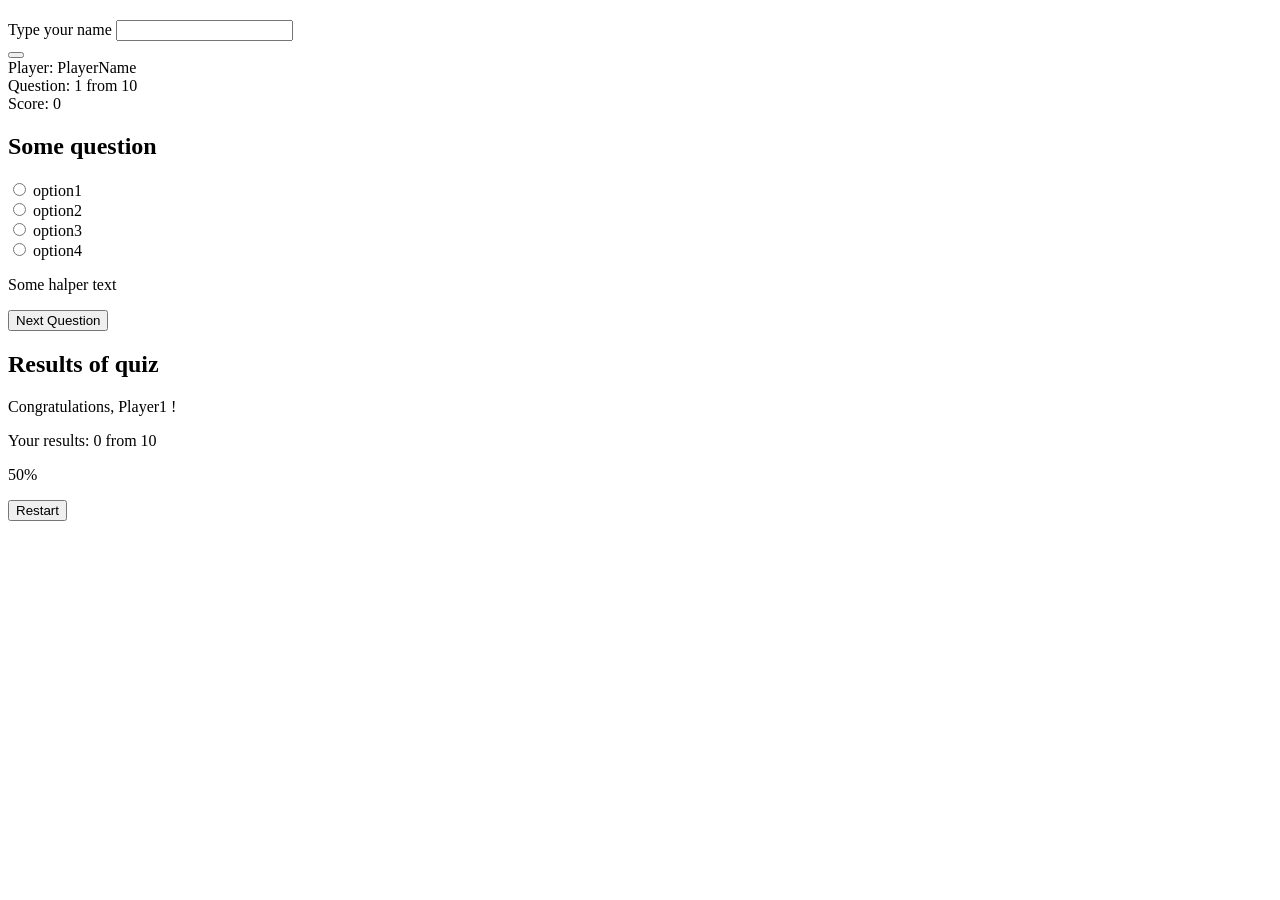
==== index.html @ 2bcc0fae "HTML structure" ====
<!DOCTYPE html>
<html lang="en">

<head>
    <meta charset="UTF-8">
    <meta name="viewport" content="width=device-width, initial-scale=1.0">
    <title>Document</title>
</head>

<body>
    <div class="container">
        <section id='welcome-screen' class="quiz-section">
            <h1 id="player-from">

            </h1>
            <form id="player-from">
                <div class="form-group">
                    <label for="player-name">Type your name</label>
                    <input type='text' id="player-name" name="player-name" required>

                </div>
                <button type="submit" id="start-button" class="btn">
                </button>
            </form>

        </section>


<!-- QUIZ QUESTION SCREEN -->
        <section id="question-screen" class="quiz-section">

            <div class="quiz-header">
                <div class="player-info">

                    <span>Player:
                        <span id="current-player">PlayerName </span>
                    </span>
                </div>
                 <div class="quiz-progress">
                        <span>
                            Question: <span id="current-question">1</span> 
                            from <span id="total-questions">10</span>
                        </span>
                </div>
                <div class="quiz-progress">
                    <span>
                        Score: <span id="current-score">0</span>
                    </span>
                </div>


                <div id="question-container">
                    <h2 id="question-text">
                        Some question
                    </h2>
                    <div id="options-container" >
                        <div class="option">
                            <input type="radio" name="quiz-option" id="id1">
                            <label for="id1">option1</label>
                        </div>
                    </div>
                    <div id="options-container" >
                        <div class="option">
                            <input type="radio" name="quiz-option" id="id2">
                            <label for="id2">option2</label>
                        </div>
                    </div>
                    <div id="options-container" >
                        <div class="option">
                            <input type="radio" name="quiz-option" id="id3">
                            <label for="id3">option3</label>
                        </div>
                    </div>
                    <div id="options-container" >
                        <div class="option">
                            <input type="radio" name="quiz-option" id="id4">
                            <label for="id4">option4</label>
                        </div>

                        <div id="feedback-container" class="hidden">
                            <p id="feedback-text" >Some halper text</p>
                            <button id="next-button" class="btn"  >Next Question</button>
                        </div>
                    </div>
                </div>
        </section>


        <!-- RESULT SCREEN -->
        <section id="result-screen" class="quiz-section">
                <h2>Results of quiz</h2>
                <div id="final-result" >
                    <p>
                        Congratulations, <span id="result-playerName"> Player1</span> ! 
                    
                    </p>  
                    <P>
                        Your results:   
                        <span id="result-score"> 0 
                                <span>from</span> 
                                <span id="result-total">10</span>  
                        </span>
                        
                    </P>  

                    <p id="result-precentage" >50%</p>
                </div>
                
                <div id="result-actions" >
                    <button id="restart-button" class="btn" >Restart</button>
                </div>
        </section>

    </div>
</body>

</html>
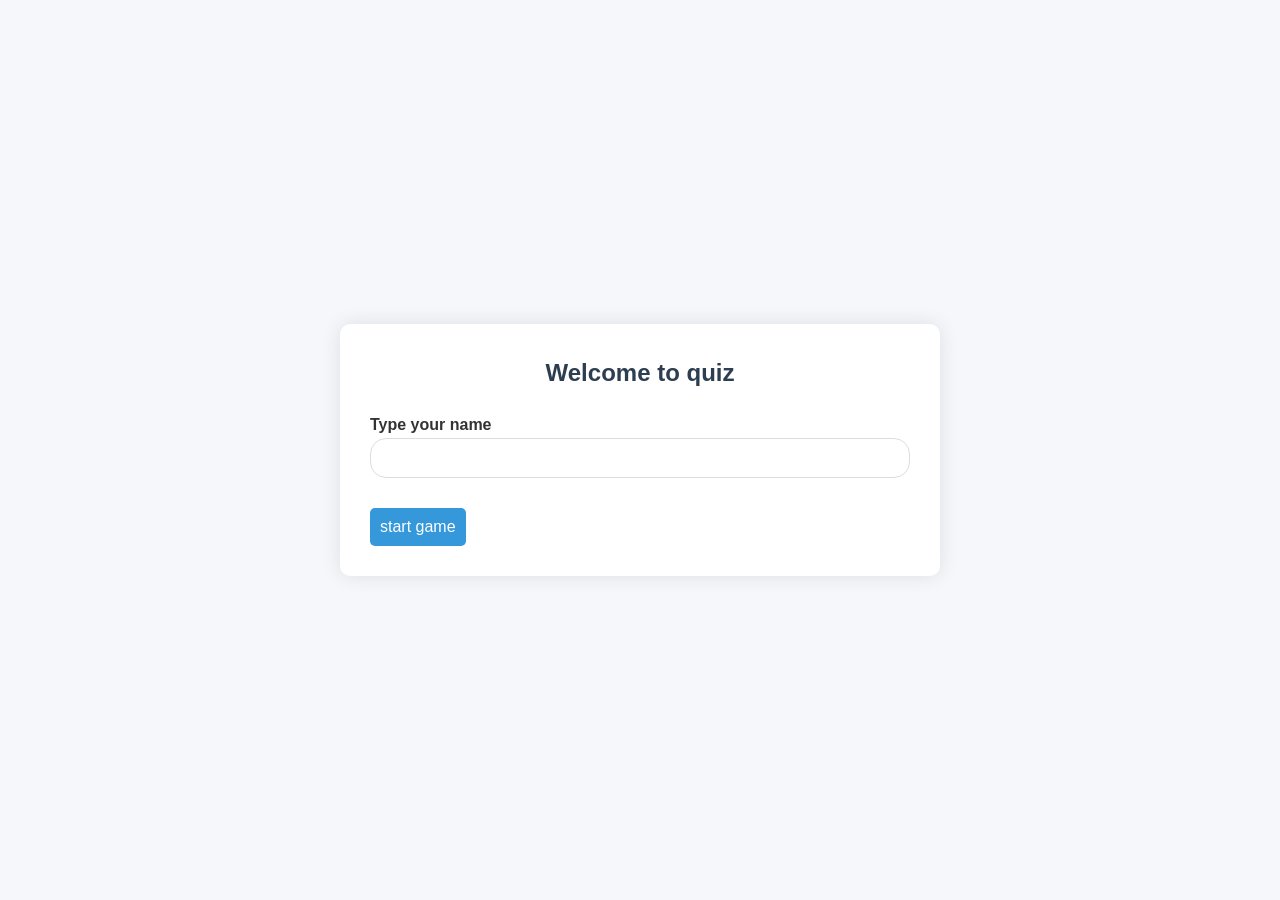
==== commit eb7c69b4: "Css styles" ====
--- a/index.html
+++ b/index.html
@@ -4,30 +4,32 @@
 <head>
     <meta charset="UTF-8">
     <meta name="viewport" content="width=device-width, initial-scale=1.0">
+    <link rel="stylesheet" href="./style.css">
     <title>Document</title>
 </head>
 
 <body>
-    <div class="container">
-        <section id='welcome-screen' class="quiz-section">
+    <div class="quiz-container">
+        <section id='welcome-screen' class="quiz-section active">
             <h1 id="player-from">
-
+                Welcome to quiz
             </h1>
-            <form id="player-from">
+            <form id="player-form">
                 <div class="form-group">
                     <label for="player-name">Type your name</label>
                     <input type='text' id="player-name" name="player-name" required>
 
                 </div>
                 <button type="submit" id="start-button" class="btn">
+                    start game
                 </button>
             </form>
 
         </section>
 
 
-<!-- QUIZ QUESTION SCREEN -->
-        <section id="question-screen" class="quiz-section">
+        <!-- QUIZ QUESTION SCREEN -->
+        <section id="question-screen" class="quiz-section ">
 
             <div class="quiz-header">
                 <div class="player-info">
@@ -36,82 +38,86 @@
                         <span id="current-player">PlayerName </span>
                     </span>
                 </div>
-                 <div class="quiz-progress">
-                        <span>
-                            Question: <span id="current-question">1</span> 
-                            from <span id="total-questions">10</span>
-                        </span>
+                <div class="quiz-progress">
+                    <span>
+                        Question: <span id="current-question">1</span>
+                        from <span id="total-questions">10</span>
+                    </span>
                 </div>
                 <div class="quiz-progress">
                     <span>
                         Score: <span id="current-score">0</span>
                     </span>
                 </div>
+            </div>
 
-
-                <div id="question-container">
+            <div id="question-container">
                     <h2 id="question-text">
                         Some question
                     </h2>
-                    <div id="options-container" >
-                        <div class="option">
+                    <div id="options-container">
+                        <div class="option correct">
                             <input type="radio" name="quiz-option" id="id1">
                             <label for="id1">option1</label>
                         </div>
                     </div>
-                    <div id="options-container" >
-                        <div class="option">
+                    <div id="options-container">
+                        <div class="option incorrect">
                             <input type="radio" name="quiz-option" id="id2">
                             <label for="id2">option2</label>
                         </div>
                     </div>
-                    <div id="options-container" >
+                    <div id="options-container">
                         <div class="option">
                             <input type="radio" name="quiz-option" id="id3">
                             <label for="id3">option3</label>
                         </div>
                     </div>
-                    <div id="options-container" >
+                    <div id="options-container">
                         <div class="option">
                             <input type="radio" name="quiz-option" id="id4">
                             <label for="id4">option4</label>
                         </div>
 
-                        <div id="feedback-container" class="hidden">
-                            <p id="feedback-text" >Some halper text</p>
-                            <button id="next-button" class="btn"  >Next Question</button>
+                        <div id="feedback-container" class="hidden ">
+                            <p id="feedback-text">Some halper text</p>
+                            <button id="next-button" class="btn">Next Question</button>
                         </div>
                     </div>
                 </div>
+
+                
         </section>
 
 
         <!-- RESULT SCREEN -->
-        <section id="result-screen" class="quiz-section">
-                <h2>Results of quiz</h2>
-                <div id="final-result" >
-                    <p>
-                        Congratulations, <span id="result-playerName"> Player1</span> ! 
-                    
-                    </p>  
-                    <P>
-                        Your results:   
-                        <span id="result-score"> 0 
-                                <span>from</span> 
-                                <span id="result-total">10</span>  
-                        </span>
-                        
-                    </P>  
+        <section id="result-screen" class="quiz-section ">
+            <h2>Results of quiz</h2>
+            <div id="final-result">
+                <p>
+                    Congratulations, <span id="result-playerName"> Player1</span> !
 
-                    <p id="result-precentage" >50%</p>
-                </div>
-                
-                <div id="result-actions" >
-                    <button id="restart-button" class="btn" >Restart</button>
-                </div>
+                </p>
+                <P>
+                    Your results:
+                    <span id="result-score"> 0
+                        <span>from</span>
+                        <span id="result-total">10</span>
+                    </span>
+
+                </P>
+
+                <p id="result-precentage">50%</p>
+            </div>
+
+            <div id="result-actions">
+                <button id="restart-button" class="btn">Restart</button>
+            </div>
         </section>
 
     </div>
+    <script src="quiz-data.js"></script>
+    <script src="index.js"></script>
 </body>
 
 </html>
--- a/style.css
+++ b/style.css
@@ -0,0 +1,209 @@
+*{
+    margin: 0;
+    padding: 0;
+    box-sizing: border-box;
+}
+
+:root {
+    --color-background: #f5f7fa;
+    --color-text: #333;
+    --color-box-shadow: #0000001a;
+    --color-heading: #2c3e50;
+    --color-primary: #3498db;
+    --color-primary-dark: #2980b9;
+    --color-border-light: #ddd;
+    --color-border-lighter: #eee;
+    --color-bg-light: #f8f9fa;
+    --color-selected-border: #3498db;
+    --color-selected-bg: #ebf5fb;
+    --color-correct-border: #2ecc71;
+    --color-correct-bg: #eafaf1;
+    --color-incorrect-border: #e74c3c;
+    --color-incorrect-bg: #fdedec;
+    --color-correct-text: #27ae60;
+    --color-incorrect-text: #c0392b;
+}
+
+body{
+    font-family: 'Segoe UI', 'Segoe UI', Tahoma, Geneva, Verdana, sans-serif;
+    line-height: 1.6;
+    background-color: var(--color-background) ;
+    color: var(--color-text);
+    min-height: 100dvh;
+    display: flex;
+    align-items: center;
+    justify-content: center;
+    padding: 20px;
+}
+
+.quiz-container{
+    max-width: 600px;
+    width: 100%;
+    background-color: white;
+    border-radius: 10px;
+    box-shadow: 0 0 20px var(--color-box-shadow);
+    overflow: hidden;
+    
+}
+
+
+.quiz-section{
+    padding: 30px;
+    display: none;
+
+    &.active{
+        display: block;
+    }
+}
+
+h1,h2{
+    color: var(--color-heading);
+    margin-bottom: 20px;
+    text-align: center;
+}
+
+.form-group{
+    margin-bottom: 20px;
+}
+
+label{
+    display: block;
+    font-weight: bold;
+    width: 100%;
+
+}
+
+input[type='text']{
+    width: 100%;
+    padding: 10px;
+    border: 1px solid var(--color-border-light);
+    border-radius: 16px;
+    font-size: 16px;
+   outline: none;
+   transition: all 0.3s;
+
+
+   &:focus{
+    background-color: var(--color-primary);
+    
+   }
+}
+
+.btn{
+    display: inline-block;
+    background-color: var(--color-primary);
+    color:white;
+    padding: 10px;
+    border: none;
+    border-radius: 5px;
+    font-size: 16px;
+    margin-top: 10px;
+    transition: all 0.3s;
+    cursor: pointer;
+
+
+    &:hover{
+        background-color: var(--color-primary-dark);
+    }
+}
+
+
+
+.quiz-header{
+    display: flex;
+    justify-content: space-between;
+    margin-bottom: 30px;
+    padding-bottom: 15px;
+    border-bottom: 1px solid var(--color-border-lighter);
+}
+
+
+#question-text{
+    font-size: 22px;
+    margin-bottom: 24px;
+
+
+}
+
+#options-container{
+    margin-bottom: 20px;
+}
+
+
+
+input[type='radio']{
+    margin-right: 10px;
+}
+
+.option{
+    display: flex;
+    align-items: center;
+    margin-bottom: 15px;
+    padding: 10px;
+    border: 2px solid var(--color-border-lighter);
+    border-radius: 5px;
+    cursor: pointer;
+    transition: all 0.3s;
+
+    &:hover{
+        color: var(--color-bg-light);
+    }
+    
+
+    &.correct{
+        border-color: var(--color-correct-border);
+        background-color: var(--color-correct-bg);
+
+    }
+
+    &.incorrect{
+        border-color: var(--color-incorrect-border);
+        background-color: var(--color-incorrect-bg);
+
+    }
+}
+
+
+#feedback-container{
+    margin-top: 20px;
+    padding: 10px;
+    border-radius: 5px;
+    text-align: center;
+
+
+    &.incorrect{
+        color: var(--color-incorrect-border);
+        background-color: var(--color-incorrect-bg);
+
+    }
+    &.correct{
+        color: var(--color-correct-border);
+        background-color: var(--color-correct-bg);
+
+    }
+
+    
+}
+
+.hidden{
+    display: none;
+}
+
+
+#result-precentage{
+    font-size: 48px;
+    font-weight: 700;
+    margin: 20px 0;
+    color: var(--color-primary);
+}
+
+#final-result{
+    text-align: center;
+    margin-bottom: 24px;
+
+}
+
+
+#result-actions{
+    text-align: center;
+}
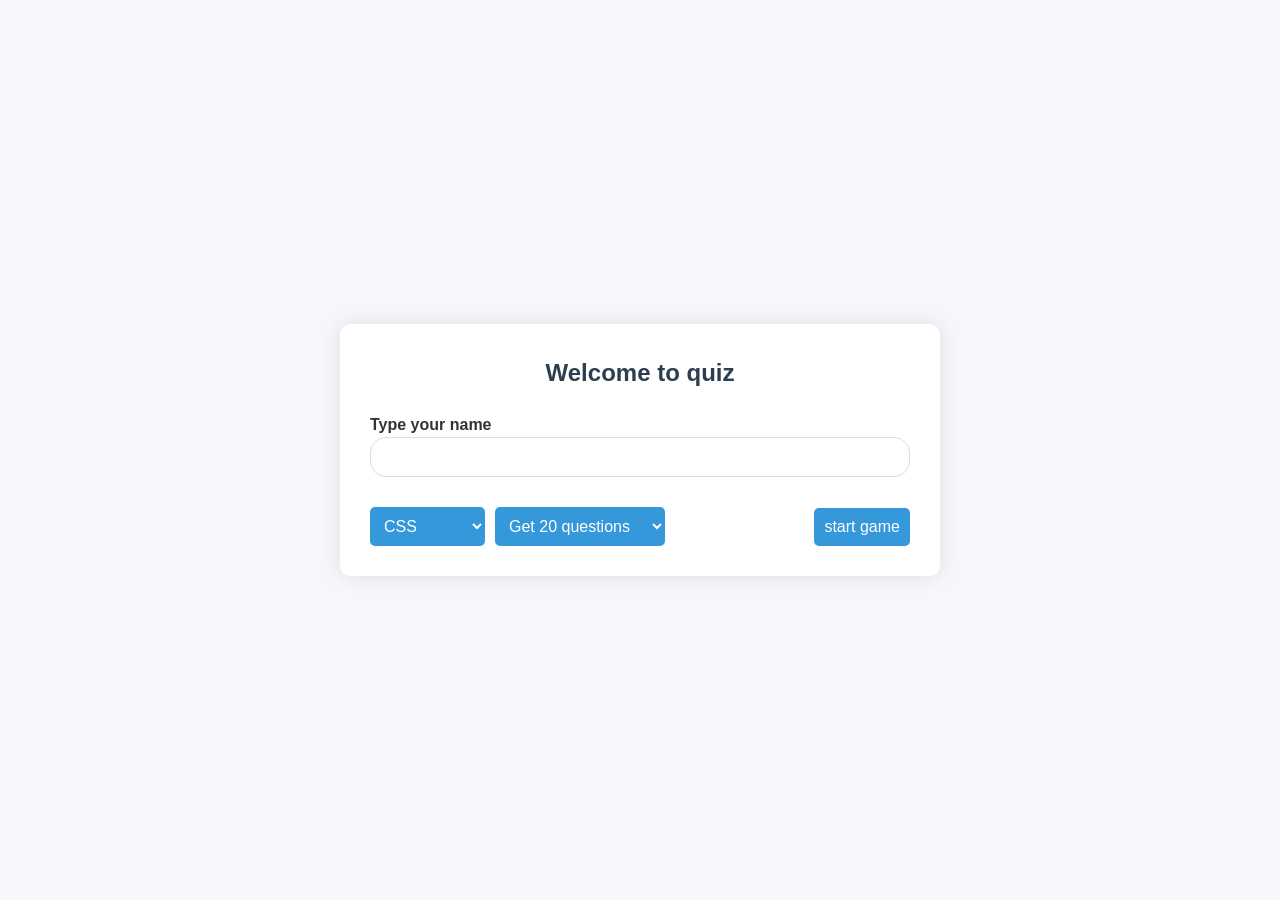
==== commit c3f2fa89: "Spinner/RestartBtn fetch" ====
--- a/index.html
+++ b/index.html
@@ -4,25 +4,50 @@
 <head>
     <meta charset="UTF-8">
     <meta name="viewport" content="width=device-width, initial-scale=1.0">
-    <link rel="stylesheet" href="./style.css">
+    <link rel="stylesheet" href="style.css">
     <title>Document</title>
 </head>
 
 <body>
     <div class="quiz-container">
         <section id='welcome-screen' class="quiz-section active">
-            <h1 id="player-from">
+            <h1 id="player-from">   
                 Welcome to quiz
             </h1>
+            
             <form id="player-form">
                 <div class="form-group">
                     <label for="player-name">Type your name</label>
                     <input type='text' id="player-name" name="player-name" required>
 
                 </div>
-                <button type="submit" id="start-button" class="btn">
+                <div class="player-group-select" >
+                    <select name="theme" id="questions-theme-select" class="btn" required>
+                    <option value="html" >HTML</option>
+                    <option value="css" selected>CSS</option>
+                    <option value="js">JavaScript</option>
+
+                </select>
+
+                <select name="Limit" id="questions-limit-select" class="btn" required>
+                    <option value="10">Get 10 questions</option>
+                    <option value="20" selected>Get 20 questions</option>
+                    <option value="50" >Get 50 questions</option>
+                    <option value="100">Get 100 questions</option>
+
+                </select>
+                
+                <button type="submit" id="start-button" class="btn ">
                     start game
                 </button>
+                <div id="loading-spinner" class="spinner hidden   "></div>
+                <button id="requiest-question-btn" class="btn hidden">Restart quiestions</button>
+
+                </div>
+                
+
+                
+                
             </form>
 
         </section>
@@ -41,10 +66,11 @@
                 <div class="quiz-progress">
                     <span>
                         Question: <span id="current-question">1</span>
-                        from <span id="total-questions">10</span>
+                        from <span id="total-questions">15</span>
                     </span>
                 </div>
                 <div class="quiz-progress">
+                    <span>Time: <span id="timer-seconds">15</span> sec</span>
                     <span>
                         Score: <span id="current-score">0</span>
                     </span>
@@ -55,35 +81,18 @@
                     <h2 id="question-text">
                         Some question
                     </h2>
-                    <div id="options-container">
-                        <div class="option correct">
-                            <input type="radio" name="quiz-option" id="id1">
-                            <label for="id1">option1</label>
+                   
+                        <div id="options-container">
+                            <!-- TEMPLATE WELL BE GENERATED -->
                         </div>
-                    </div>
-                    <div id="options-container">
-                        <div class="option incorrect">
-                            <input type="radio" name="quiz-option" id="id2">
-                            <label for="id2">option2</label>
-                        </div>
-                    </div>
-                    <div id="options-container">
-                        <div class="option">
-                            <input type="radio" name="quiz-option" id="id3">
-                            <label for="id3">option3</label>
-                        </div>
-                    </div>
-                    <div id="options-container">
-                        <div class="option">
-                            <input type="radio" name="quiz-option" id="id4">
-                            <label for="id4">option4</label>
-                        </div>
-
-                        <div id="feedback-container" class="hidden ">
+                        
+                        
+                        
+                        <div id="feedback-container"                    class="hidden ">
                             <p id="feedback-text">Some halper text</p>
                             <button id="next-button" class="btn">Next Question</button>
                         </div>
-                    </div>
+                    
                 </div>
 
                 
@@ -93,7 +102,7 @@
         <!-- RESULT SCREEN -->
         <section id="result-screen" class="quiz-section ">
             <h2>Results of quiz</h2>
-            <div id="final-result">
+            <div class="final-result">
                 <p>
                     Congratulations, <span id="result-playerName"> Player1</span> !
 
@@ -116,7 +125,16 @@
         </section>
 
     </div>
-    <script src="quiz-data.js"></script>
+
+    <template id="option-template">
+        <div class="option" >
+            <input type="radio"  id="" >
+            <label for="">option 1</label>
+        </div>
+    </template>
+
+
+
     <script src="index.js"></script>
 </body>
 
--- a/style.css
+++ b/style.css
@@ -197,7 +197,7 @@
     color: var(--color-primary);
 }
 
-#final-result{
+.final-result{
     text-align: center;
     margin-bottom: 24px;
 
@@ -206,4 +206,57 @@
 
 #result-actions{
     text-align: center;
+}
+
+
+.fade-out{
+    opacity: 0;
+    transform: translateY(20px);
+    transition: all 1s;
+}
+
+.countDown{
+    font-style: 24px;
+    font-weight: 700;
+    color: var(--color-incorrect-text);
+    text-align: center;
+    margin-top: 20px;
+}
+
+#timer-seconds {
+    font-weight: bold;
+    color: var(--color-primary);
+}
+
+.player-group-select{
+    display: flex;
+    flex-wrap: nowrap;
+    gap: 10px;
+    align-items: center;
+}
+
+#start-button {
+    
+   margin-left: auto;
+}
+
+.spinner {
+    width: 30px;          /* Можно уменьшить под размер строки */
+    height: 30px;
+    border: 3px solid #f3f3f3;
+    border-top: 3px solid #3498db;
+    border-radius: 50%;
+    animation: spin 1s linear infinite;
+    /* Убираем margin-left: auto, если не нужно прижимать к правому краю */
+    margin-left: auto;  
+    margin-right: 30px;
+    
+}
+
+@keyframes spin {
+    to { transform: rotate(360deg); }
+}
+
+.hidden {
+    display: none;
 }
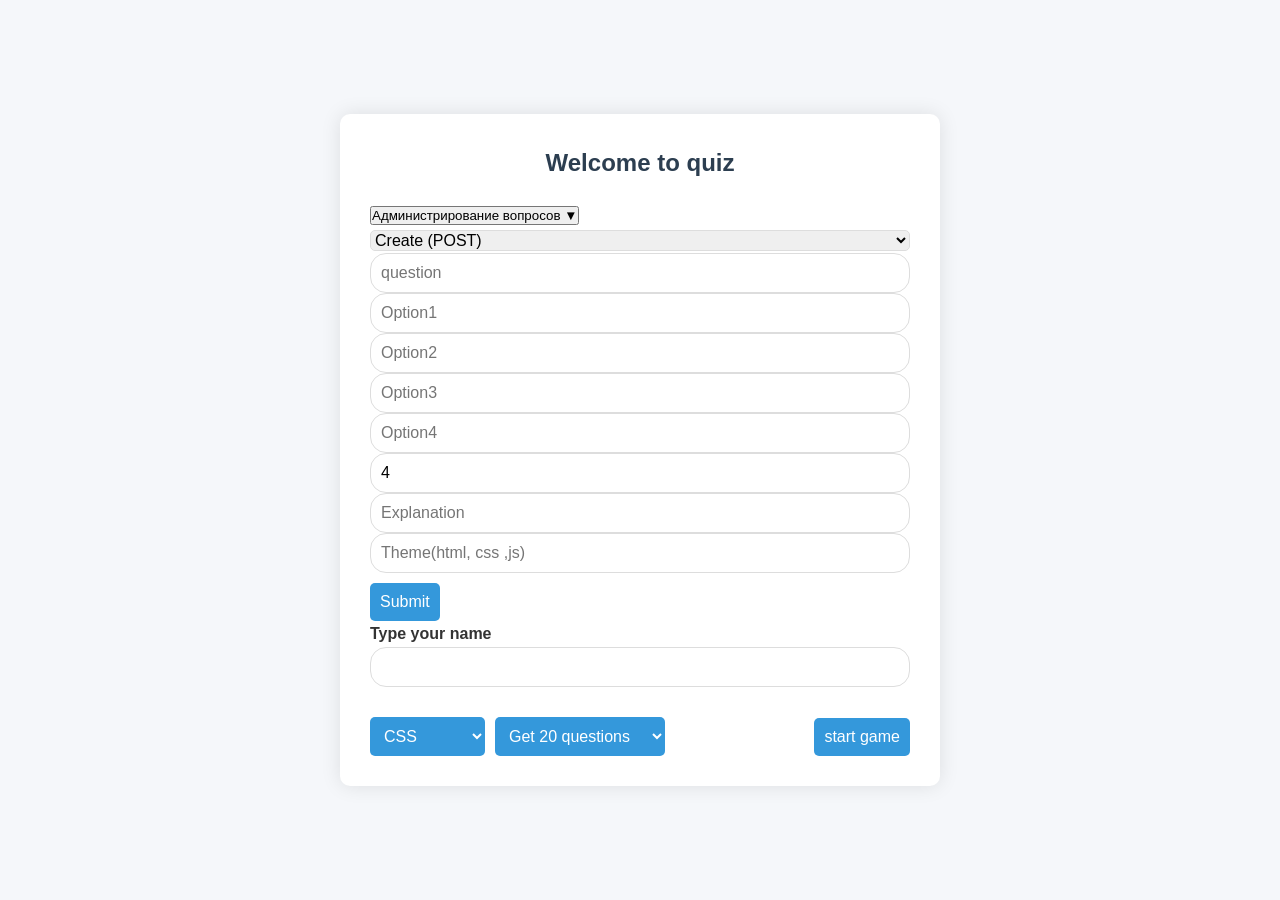
==== commit 40c90593: "Accordion" ====
--- a/index.html
+++ b/index.html
@@ -14,7 +14,27 @@
             <h1 id="player-from">   
                 Welcome to quiz
             </h1>
-            
+            <form  id="admin-form" class="admin-form">
+
+                <select name="action" id="admin-action">
+                    <option value="post">Create (POST)</option>
+                    <option value="PUT">Update (PUT)</option>
+                    <option value="PUTCH">Partical update (PUTCH)</option>
+                    <option value="DELETE">Delete (DELETE)</option>
+                    
+                </select>
+                <input type="text" id="question-input" placeholder="question"/>
+                <input type="text" id="option1" placeholder="Option1"/>
+                <input type="text" id="option2" placeholder="Option2"/>
+                <input type="text" id="option3" placeholder="Option3"/>
+                <input type="text" id="option4" placeholder="Option4"/>
+                
+                <input type="number" id="correct-answer" placeholder="correct Answer(0-3)" value="4"/>
+                <input type="text" id="explanation" placeholder="Explanation"/>
+                <input type="text" id="theme" placeholder="Theme(html, css ,js)"/>
+                <button type="submit" class="btn">Submit</button>
+            </form>
+
             <form id="player-form">
                 <div class="form-group">
                     <label for="player-name">Type your name</label>
--- a/style.css
+++ b/style.css
@@ -73,7 +73,8 @@
 
 }
 
-input[type='text']{
+input[type='text'],
+input[type='number']{
     width: 100%;
     padding: 10px;
     border: 1px solid var(--color-border-light);
@@ -87,6 +88,19 @@
     background-color: var(--color-primary);
     
    }
+}
+
+select:not(.btn){
+    width: 100%;
+    border: 1px solid var(--color-border-light);
+    border-radius: 5px;
+    font-size: 16px;
+    outline: none;
+    transition: all 0.3s;
+
+    &:focus{
+        background-color: var(--color-primary);
+    }
 }
 
 .btn{
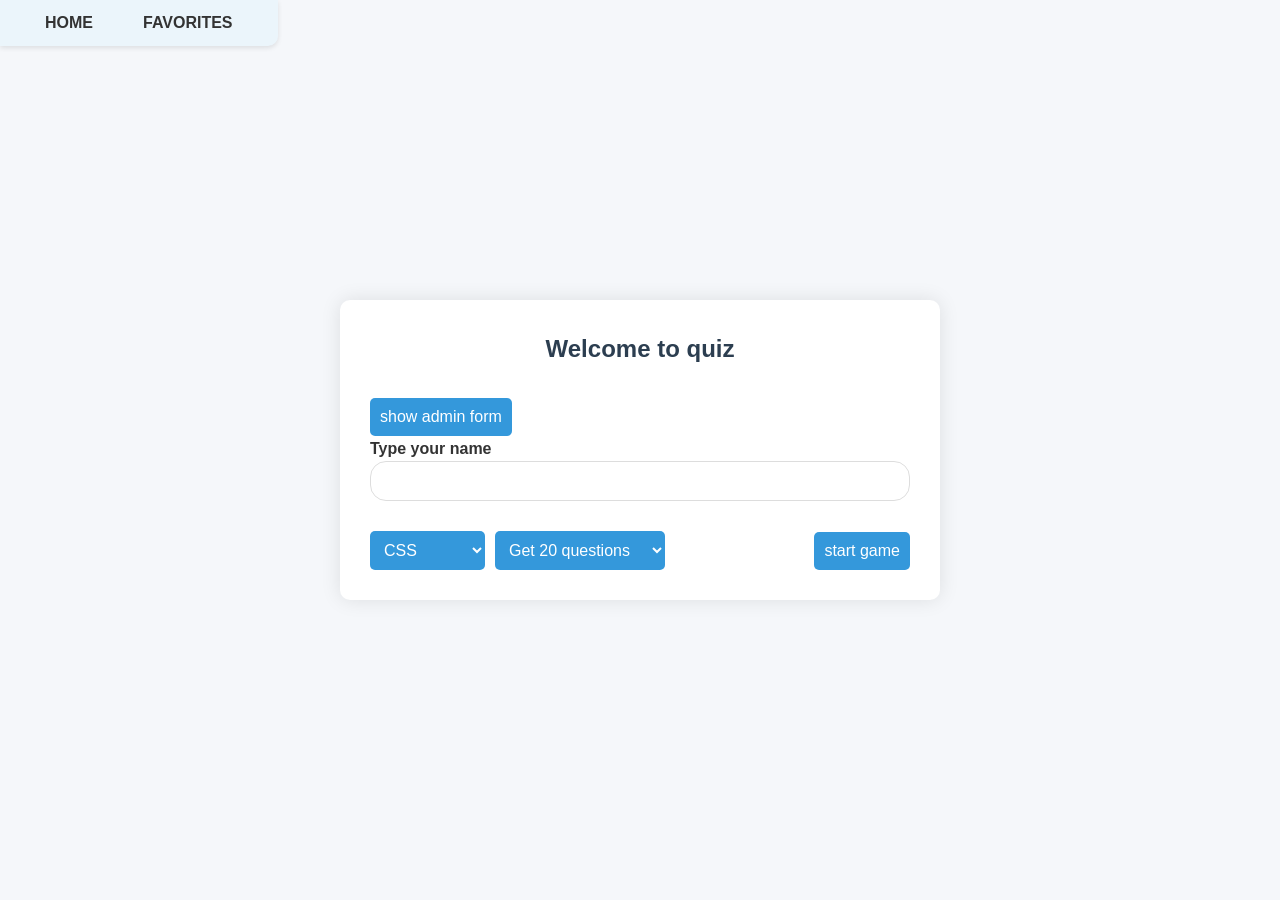
==== commit 0d52ae62: "Favorites Page/localStorage" ====
--- a/index.html
+++ b/index.html
@@ -5,16 +5,24 @@
     <meta charset="UTF-8">
     <meta name="viewport" content="width=device-width, initial-scale=1.0">
     <link rel="stylesheet" href="style.css">
+    <link rel="stylesheet" href="common.css">
     <title>Document</title>
 </head>
 
 <body>
+    <nav>
+        <ul>
+            <li  ><a href="index.html">HOME</a></li>
+            <li ><a href="favorites.html">FAVORITES</a></li>
+        </ul>
+    </nav>
     <div class="quiz-container">
         <section id='welcome-screen' class="quiz-section active">
             <h1 id="player-from">   
                 Welcome to quiz
             </h1>
-            <form  id="admin-form" class="admin-form">
+            <button class="btn" id="show-adminForm-btn">show admin form</button>
+            <form  id="admin-form" class="admin-form hidden">
 
                 <select name="action" id="admin-action">
                     <option value="post">Create (POST)</option>
@@ -95,6 +103,9 @@
                         Score: <span id="current-score">0</span>
                     </span>
                 </div>
+                <div class="favorite-toggle">
+                    <span id="favorite-heart" class="add-favorite" >💖</span>
+                </div>
             </div>
 
             <div id="question-container">
--- a/style.css
+++ b/style.css
@@ -1,50 +1,7 @@
-*{
-    margin: 0;
-    padding: 0;
-    box-sizing: border-box;
-}
 
-:root {
-    --color-background: #f5f7fa;
-    --color-text: #333;
-    --color-box-shadow: #0000001a;
-    --color-heading: #2c3e50;
-    --color-primary: #3498db;
-    --color-primary-dark: #2980b9;
-    --color-border-light: #ddd;
-    --color-border-lighter: #eee;
-    --color-bg-light: #f8f9fa;
-    --color-selected-border: #3498db;
-    --color-selected-bg: #ebf5fb;
-    --color-correct-border: #2ecc71;
-    --color-correct-bg: #eafaf1;
-    --color-incorrect-border: #e74c3c;
-    --color-incorrect-bg: #fdedec;
-    --color-correct-text: #27ae60;
-    --color-incorrect-text: #c0392b;
-}
 
-body{
-    font-family: 'Segoe UI', 'Segoe UI', Tahoma, Geneva, Verdana, sans-serif;
-    line-height: 1.6;
-    background-color: var(--color-background) ;
-    color: var(--color-text);
-    min-height: 100dvh;
-    display: flex;
-    align-items: center;
-    justify-content: center;
-    padding: 20px;
-}
 
-.quiz-container{
-    max-width: 600px;
-    width: 100%;
-    background-color: white;
-    border-radius: 10px;
-    box-shadow: 0 0 20px var(--color-box-shadow);
-    overflow: hidden;
-    
-}
+
 
 
 .quiz-section{
@@ -56,69 +13,10 @@
     }
 }
 
-h1,h2{
-    color: var(--color-heading);
-    margin-bottom: 20px;
-    text-align: center;
-}
+
 
 .form-group{
     margin-bottom: 20px;
-}
-
-label{
-    display: block;
-    font-weight: bold;
-    width: 100%;
-
-}
-
-input[type='text'],
-input[type='number']{
-    width: 100%;
-    padding: 10px;
-    border: 1px solid var(--color-border-light);
-    border-radius: 16px;
-    font-size: 16px;
-   outline: none;
-   transition: all 0.3s;
-
-
-   &:focus{
-    background-color: var(--color-primary);
-    
-   }
-}
-
-select:not(.btn){
-    width: 100%;
-    border: 1px solid var(--color-border-light);
-    border-radius: 5px;
-    font-size: 16px;
-    outline: none;
-    transition: all 0.3s;
-
-    &:focus{
-        background-color: var(--color-primary);
-    }
-}
-
-.btn{
-    display: inline-block;
-    background-color: var(--color-primary);
-    color:white;
-    padding: 10px;
-    border: none;
-    border-radius: 5px;
-    font-size: 16px;
-    margin-top: 10px;
-    transition: all 0.3s;
-    cursor: pointer;
-
-
-    &:hover{
-        background-color: var(--color-primary-dark);
-    }
 }
 
 
@@ -139,43 +37,11 @@
 
 }
 
-#options-container{
-    margin-bottom: 20px;
-}
 
 
 
-input[type='radio']{
-    margin-right: 10px;
-}
 
-.option{
-    display: flex;
-    align-items: center;
-    margin-bottom: 15px;
-    padding: 10px;
-    border: 2px solid var(--color-border-lighter);
-    border-radius: 5px;
-    cursor: pointer;
-    transition: all 0.3s;
 
-    &:hover{
-        color: var(--color-bg-light);
-    }
-    
-
-    &.correct{
-        border-color: var(--color-correct-border);
-        background-color: var(--color-correct-bg);
-
-    }
-
-    &.incorrect{
-        border-color: var(--color-incorrect-border);
-        background-color: var(--color-incorrect-bg);
-
-    }
-}
 
 
 #feedback-container{
@@ -199,9 +65,6 @@
     
 }
 
-.hidden{
-    display: none;
-}
 
 
 #result-precentage{
@@ -273,4 +136,31 @@
 
 .hidden {
     display: none;
+}
+
+.favorite-toggle{
+    display: flex;
+    align-items: center;
+    justify-content: start;
+
+    .add-favorite{
+        filter:grayscale(1);
+        transition: all 0.3s;
+        cursor: pointer;
+
+        &:hover{
+            filter: grayscale(0.4);
+        }
+    }
+    
+    
+    .added-favorite{
+        filter: grayscale(0);
+        transition: all 0.3s;
+        cursor: pointer;
+
+        &:hover{
+            filter: grayscale(0);
+        }
+    }
 }
--- a/common.css
+++ b/common.css
@@ -0,0 +1,191 @@
+*{
+    margin: 0;
+    padding: 0;
+    box-sizing: border-box;
+}
+
+#options-container{
+    margin-bottom: 20px;
+}
+
+
+.option{
+    display: flex;
+    align-items: center;
+    margin-bottom: 15px;
+    padding: 10px;
+    border: 2px solid var(--color-border-lighter);
+    border-radius: 5px;
+    cursor: pointer;
+    transition: all 0.3s;
+
+    &:hover{
+        color: var(--color-bg-light);
+    }
+    
+
+    &.correct{
+        border-color: var(--color-correct-border);
+        background-color: var(--color-correct-bg);
+
+    }
+
+    &.incorrect{
+        border-color: var(--color-incorrect-border);
+        background-color: var(--color-incorrect-bg);
+
+    }
+}
+
+.quiz-container{
+    max-width: 600px;
+    width: 100%;
+    background-color: white;
+    border-radius: 10px;
+    box-shadow: 0 0 20px var(--color-box-shadow);
+    overflow: hidden;
+    
+}
+
+
+:root {
+    --color-background: #f5f7fa;
+    --color-text: #333;
+    --color-box-shadow: #0000001a;
+    --color-heading: #2c3e50;
+    --color-primary: #3498db;
+    --color-primary-dark: #2980b9;
+    --color-border-light: #ddd;
+    --color-border-lighter: #eee;
+    --color-bg-light: #f8f9fa;
+    --color-selected-border: #3498db;
+    --color-selected-bg: #ebf5fb;
+    --color-correct-border: #2ecc71;
+    --color-correct-bg: #eafaf1;
+    --color-incorrect-border: #e74c3c;
+    --color-incorrect-bg: #fdedec;
+    --color-correct-text: #27ae60;
+    --color-incorrect-text: #c0392b;
+}
+
+
+
+body{
+    font-family: 'Segoe UI', 'Segoe UI', Tahoma, Geneva, Verdana, sans-serif;
+    line-height: 1.6;
+    background-color: var(--color-background) ;
+    color: var(--color-text);
+    min-height: 100dvh;
+    display: flex;
+    align-items: center;
+    justify-content: center;
+    padding: 20px;
+}
+
+nav {
+    background-color: var(--color-selected-bg);
+    padding: 10px 20px;
+    box-shadow: 0 2px 5px var(--color-box-shadow);
+    position: fixed;
+    top: 0;
+    left: 0;
+    border-radius: 0 0 10px 0;
+
+    ul{
+        list-style: none;
+        display: flex;
+        justify-content: space-between;
+    }
+
+    li{
+        margin: 0 10px;
+        
+        a{
+            text-decoration: none;
+            color: var(--color-text);
+            font-weight: 600;
+            padding: 10px 15px;
+            transition: all 0.3s;
+
+            &:hover{
+                color: var(--color-primary);
+            }
+        }
+    }
+}
+
+
+h1,h2{
+    color: var(--color-heading);
+    margin-bottom: 20px;
+    text-align: center;
+}
+
+
+label{
+    display: block;
+    font-weight: bold;
+    width: 100%;
+
+}
+
+input[type='text'],
+input[type='number']{
+    width: 100%;
+    padding: 10px;
+    border: 1px solid var(--color-border-light);
+    border-radius: 16px;
+    font-size: 16px;
+   outline: none;
+   transition: all 0.3s;
+
+
+   &:focus{
+    background-color: var(--color-primary);
+    
+   }
+}
+
+
+input[type='radio']{
+    margin-right: 10px;
+}
+
+select:not(.btn){
+    width: 100%;
+    border: 1px solid var(--color-border-light);
+    border-radius: 5px;
+    font-size: 16px;
+    outline: none;
+    transition: all 0.3s;
+
+    &:focus{
+        background-color: var(--color-primary);
+    }
+}
+
+.btn{
+    display: inline-block;
+    background-color: var(--color-primary);
+    color:white;
+    padding: 10px;
+    border: none;
+    border-radius: 5px;
+    font-size: 16px;
+    margin-top: 10px;
+    transition: all 0.3s;
+    cursor: pointer;
+
+
+    &:hover{
+        background-color: var(--color-primary-dark);
+    }
+}
+
+
+
+
+
+.hidden{
+    display: none;
+}
